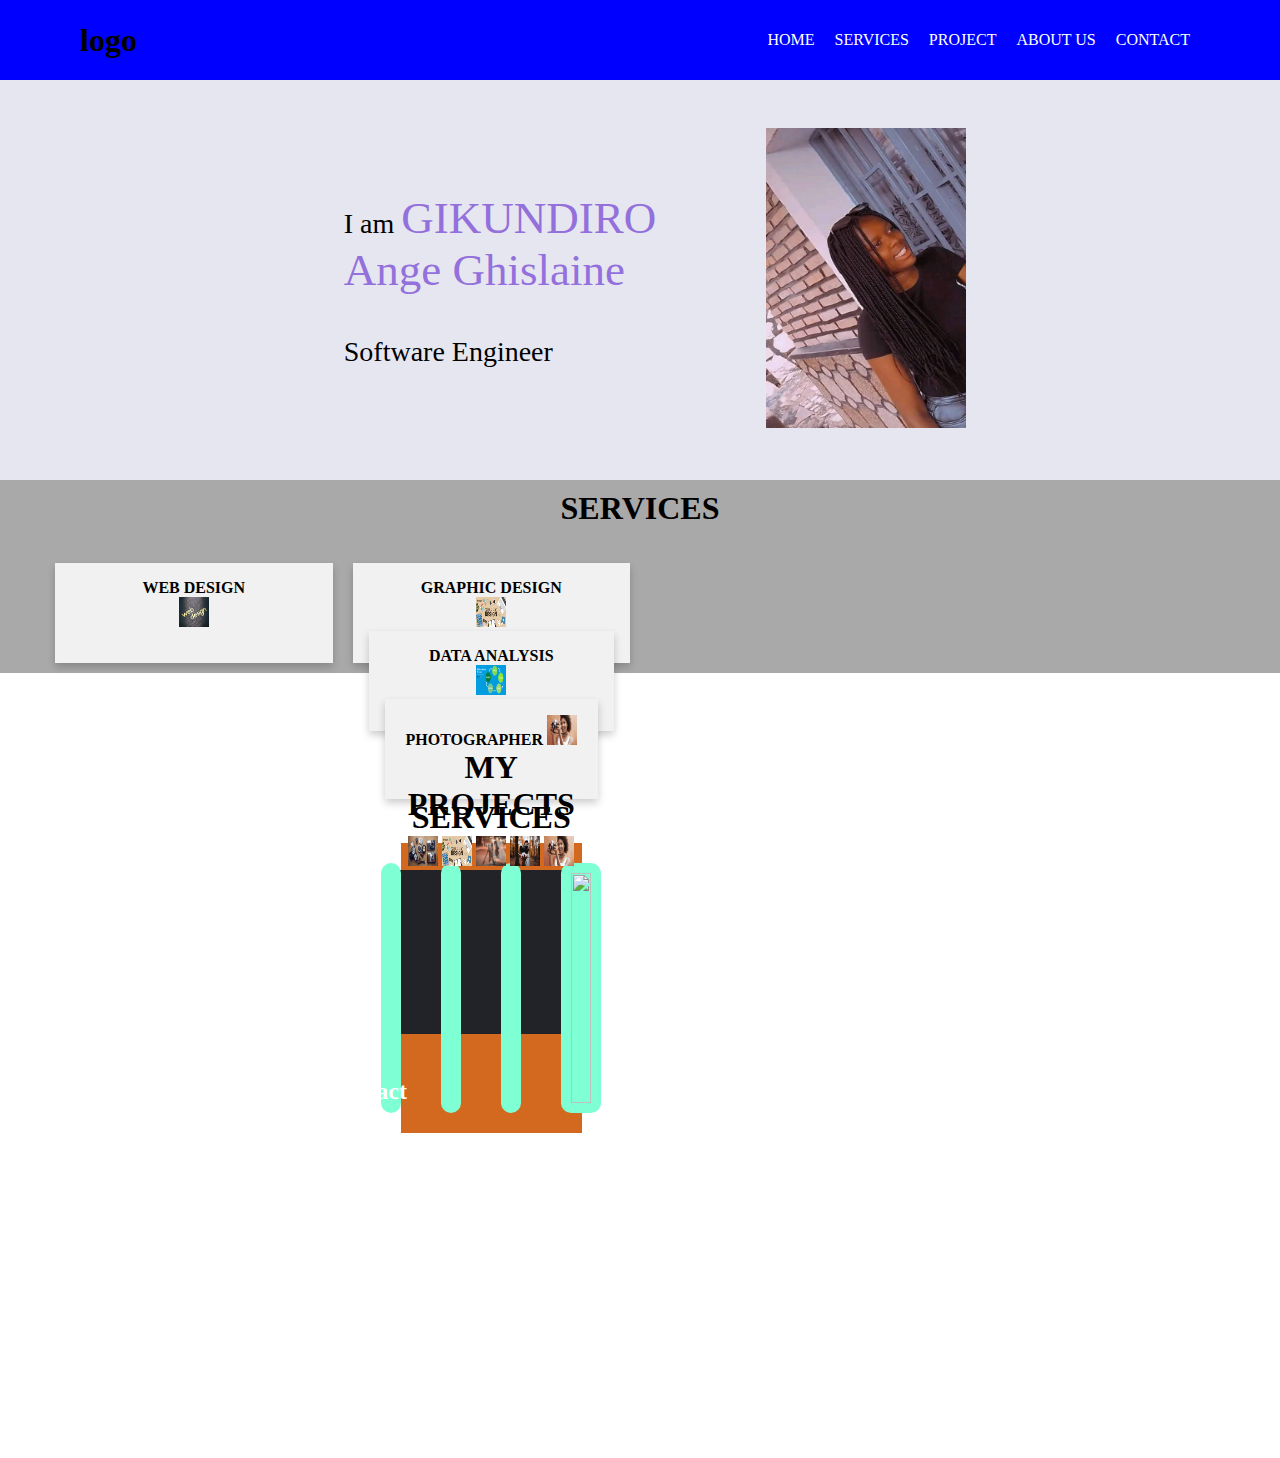
==== index.html @ 31bc6338 "edit our page" ====
<!DOCTYPE html>
<html>

<head>
	<meta charset="utf-8">
	<meta name="viewport" content="width=device-width, initial-scale=1">
	<title>WEBSITE</title>
	<link rel="stylesheet" type="text/css" href="styl.css">
</head>

<body>

	<div class="container">
		<div>
			<h1>logo</h1>
		</div>
		<ul class="list-nav">
			<li><a href="#">HOME</a></li>
			<li><a href="#">SERVICES</a></li>
			<li><a href="#">PROJECT</a></li>
			<li><a href="#">ABOUT US</a></li>
			<li><a href="#">CONTACT</a></li>
		</ul>
	</div>
	<div class="container-par">
		<div>
			<p>I am <span style="font-size: 45px; color:mediumpurple"> GIKUNDIRO <br> Ange Ghislaine</span>
			</p>
			<p>Software Engineer</p>
		</div>
		<div class="image-ntn">
			<img src="hh.jpg" width="200px" height="300px">

		</div>
	</div>
	<div class="cont-bar">
		<h1>SERVICES</h1><br><br>
		<div class="row">
			<div class="column">
				<div class="card">
					<p> WEB DESIGN </p>
					<img src="services/web.jpg" width="100px" height="100px">
				</div>
			</div>
			<div class="column">
				<div class="card">
					<p>GRAPHIC DESIGN</p>
					<img src="services/K.jpg"width="100px" height="100px>
				</div>
			</div>
			<div class="column">
				<div class="card">
					<p>DATA ANALYSIS</p>
					<img src="services/data.png"width="100px" height="100px>
				</div>
			</div>
			<div class="column">
				<div class="card">
					PHOTOGRAPHER
					<img src="services/N.jpg"width="100px" height="100px>
				</div>
			</div>
		</div>
	</div>
	<br><br><br>
	<div class="container-pro">

		<h1>MY PROJECTS</h1>

		<div class="projects-container">
			<div class="projects-card">

				<a href="https://www.google.com">
					<img src="project/a.png" >
				</a>
			</div>
			<div class="projects-card">

				<img src="project/b.png" >
			</div>
			<div class="projects-card">

				<img src="project/c.png" >
			</div>
			<div class="projects-card">
				<a href="https://ghislaine123.github.io/my-portifolio/">

				<img src="Capture.png" >
				</a>
			</div>
		</div>
	</div>
	<div>
		<h1>SERVICES</h1>
		<img src="services/B.jpg">
		<img src="services/K.jpg">
		<img src="services/L.jpg">
		<img src="services/M.jpg">
		<img src="services/N.jpg">
	</div>
	<div class="container-footer">
		<div class="footer">
			<div class="footer-1">
				<h2>About Us</h2>
				<a href="#">Blog</a>
				<a href="#">Demo</a>
				<a href="#">Customers</a>
				<a href="#">Terms of Services</a>
			</div>
			<div class="footer-2">
				<h2>Contact us</h2>
				<a href="#">Job</a>
				<a href="#">Support</a>
				<a href="#">Contact</a>
				<a href="#">Sponsor</a>
			</div>
			<div class="footer-3">
				<h2>Social Media</h2>
				<a href="#">Instagram</a>
				<a href="#">Facebook</a>
				<a href="#">Whatsapp</a>
				<a href="#">Twitter</a>
			</div>
		</div>
	</div>
	</footer>
</body>

</html>
---- styl.css ----
*
{
	margin: 0;
	padding: 0;
	box-sizing: border-box; 
}
body
{
	background: url('') no-repeat;
	background-size: cover;
}
.container
{
    background-color: blue;
    display: flex; 
    flex-direction: row;
    justify-content: space-between;
    align-items: center;
    height: 80px;
    padding: 0px 80px;
}
.container ul.list-nav
{
    display: flex;
    flex-wrap: wrap;
    align-items: center;
    list-style: none;
    height: 90%;
}
.container ul.list-nav li
{
    text-decoration: none;
}

.container ul.list-nav li a
{
    text-decoration: none;
    color: white;
    padding: 10px;
}
.container ul.list-nav li a:hover
{
   background-color:black;
   border-radius: 20px;
}

.container-par
{
	background-color: rgb(230, 230, 240);
	height: 400px;
	display: flex;
	align-items: center;
	justify-content: center;
	padding: 30px;
}
.container-par p
{
       
   font-size:28px;
   margin: 20px;
   padding: 10px;

   /* color: blueviolet; */
}


.container-par img
{
	margin-left: 80px;
	/* margin-top: -70px; */

}
.cont-bar{
	padding:  10px 50px;
	background-color: darkgray;
}
.cont-bar h1
{
	text-align: center;
	
}

.projects-container
{
	display: flex;
	align-items: center;
	justify-content: center;
	margin: 20px 0;
	background-color: chocolate;
}
.projects-container .projects-card
{
	height: 250px;
	width: 260px;
	padding: 10px;
	background-color: aquamarine;
	margin: 20px;
	border-radius: 10px;
}
.projects-container .projects-card img
{
	width: 100%;
	height: 100%;
}

.column {
  float: left;
  width: 25%;
  padding: 0 10px;
}

.row {margin: 0 -5px;}


.row:after {
  content: "";
  display: table;
  clear: both;
}


.card {
  box-shadow: 0 4px 8px 0 rgba(0, 0, 0, 0.2); 
  padding: 16px;
  text-align: center;
  background-color: #f1f1f1;
  height: 100px;
  font-weight: bold;
}

.card img
{
	height: 30px;
	width: 30px;
}

@media screen and (max-width: 600px) {
  .column {
    width: 100%;
    display: block;
    margin-bottom: 20px;
  }
}

.container-pro
{
 text-align: center;
}
.container-footer
{
	background-color: lightblue;
}
.container-footer
{
	background-color: #212329;
	padding-bottom: 4rem;
}
.footer
{
	width: 80%;
	height: 100px;
	background-color: #212329;
	color: #fff;
	display: flex;
	justify-content: center;
	flex-wrap: wrap;
	margin: 0 auto;
}
.footer-1
{
	display: flex;
	flex-direction: column;
	margin-right: 400px;
}
.footer-1 h2
{
	margin-bottom: 2rem;
}
.footer-1 a
{
	color: #fff;
	text-decoration: none;
	margin-bottom: 0.5rem;
}
.footer-1 a:hover
{
	color: red;
	transition: 0.3s ease-out;
}
.footer-2
{
	display: flex;
	flex-direction: column;
	margin-right: 250px;
}
.footer-2 h2
{
	margin-bottom: 2rem;
}
.footer-2 a
{
	color: #fff;
	text-decoration: none;
	margin-bottom: 0.5rem;
}
.footer-2 a:hover
{
	color: red;
	transition: 0.3s ease-out;
}
.footer-3
{
	display: flex;
	flex-direction: column;
	margin-left: 4rem;
}
.footer-3 h2
{
	margin-bottom: 2rem;
}
.footer-3 a
{
	color: #fff;
	text-decoration: none;
	margin-bottom: 0.5rem;
}
.footer-3 a:hover
{
	color: red;
	transition: 0.3s ease-out;
}
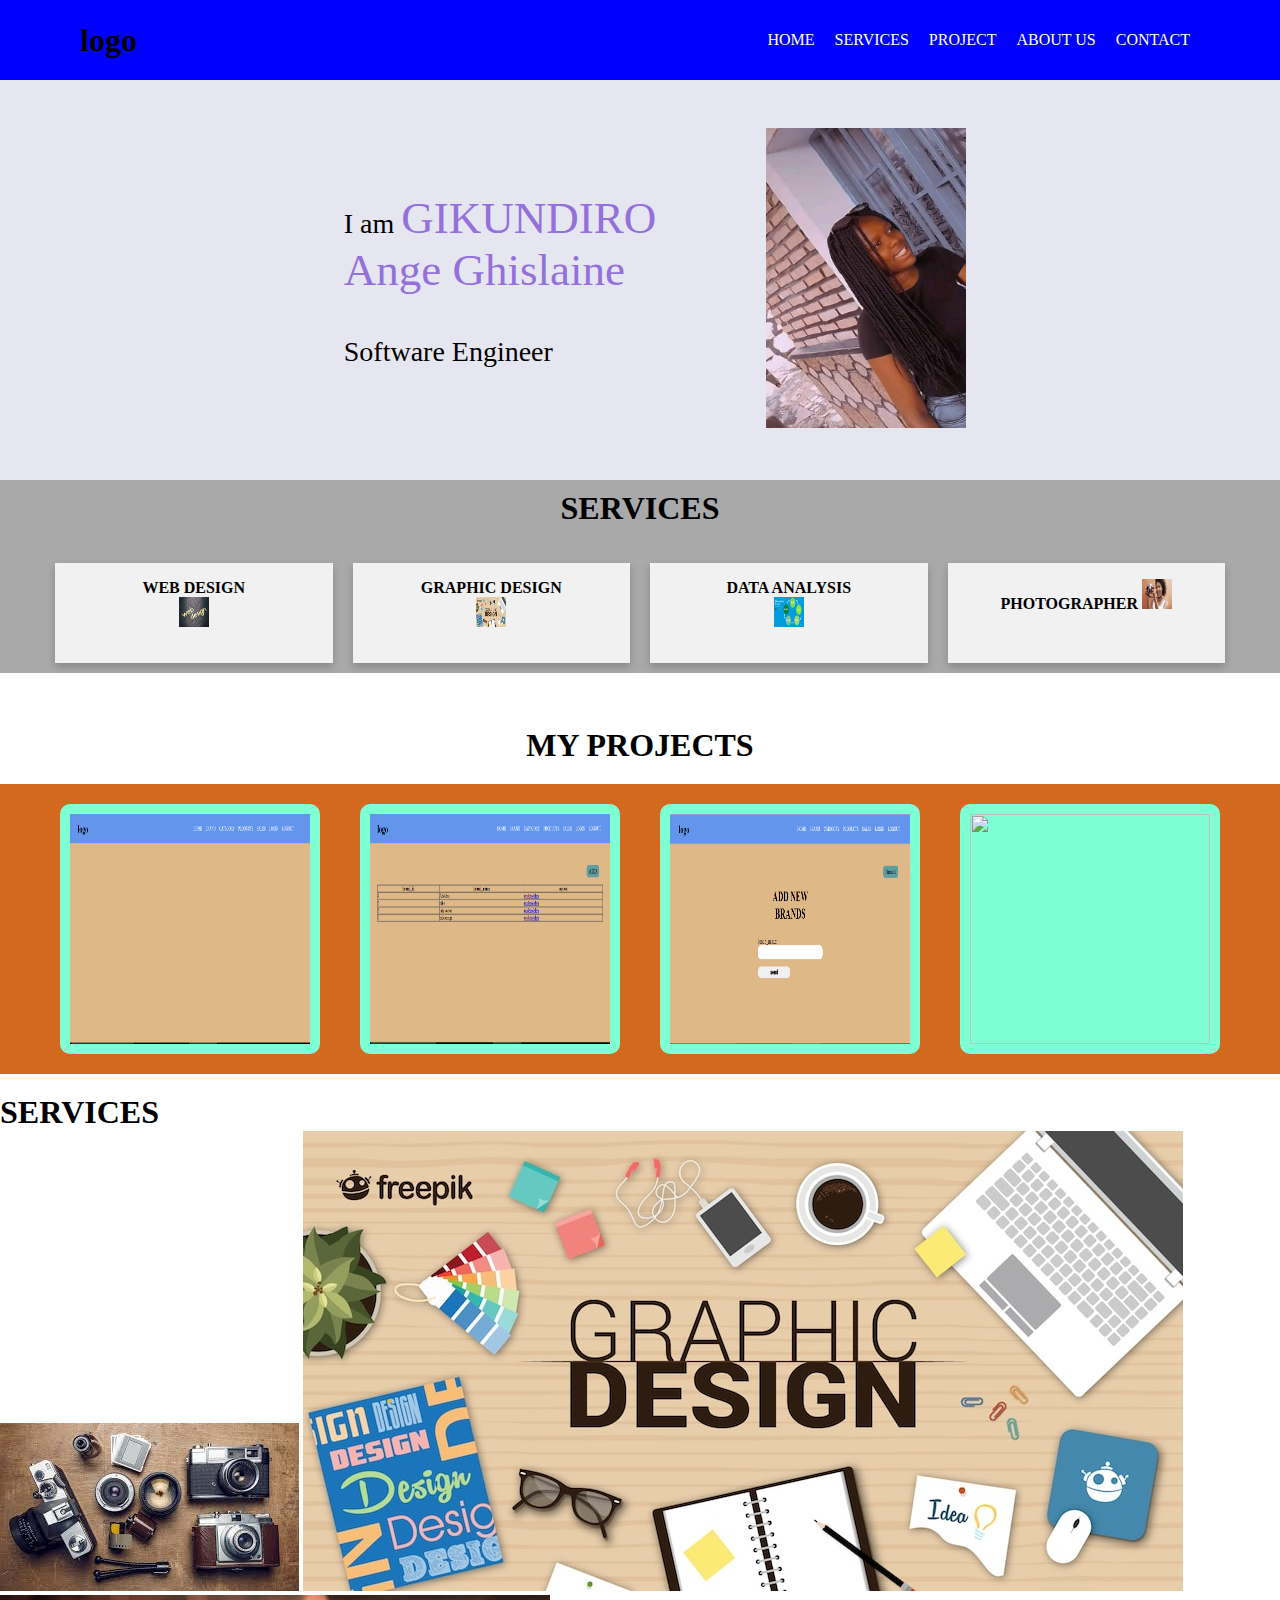
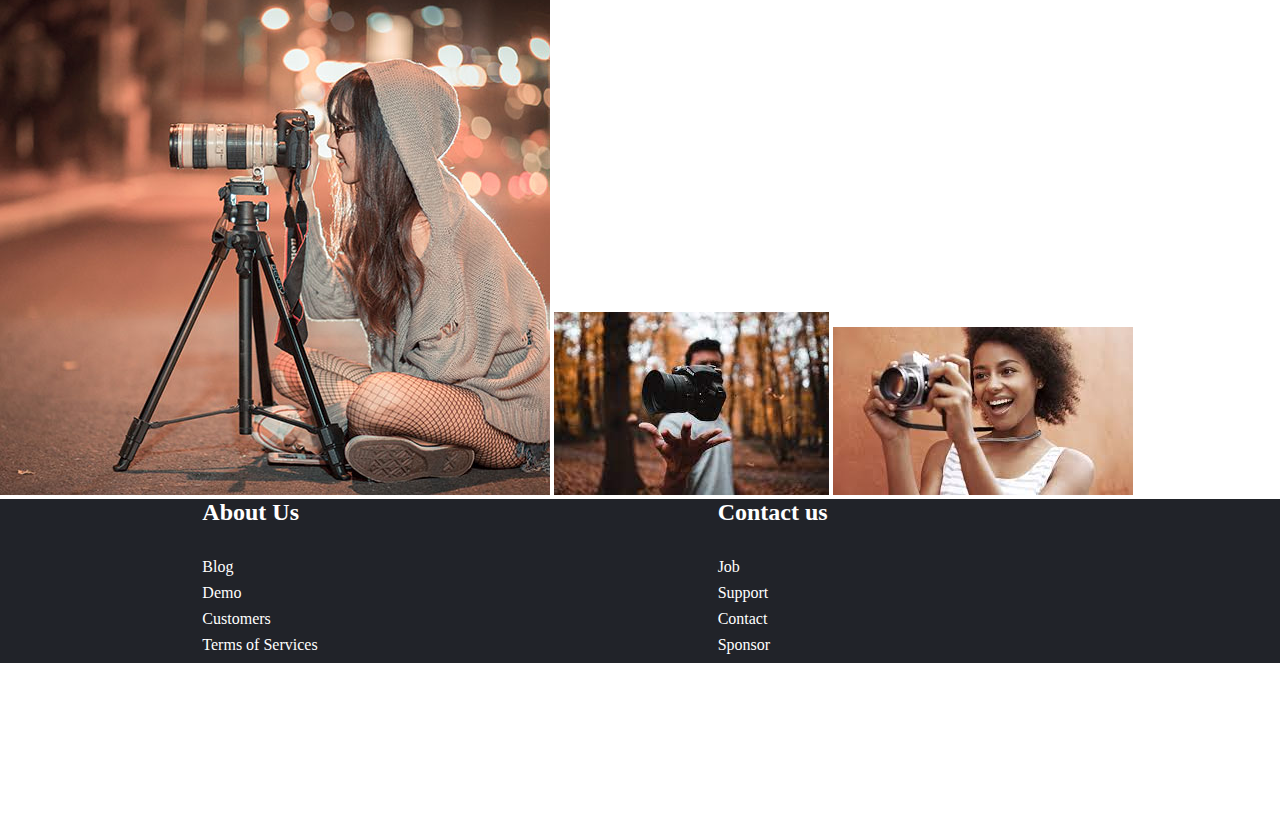
==== commit 9b949daf: "edit our page" ====
--- a/index.html
+++ b/index.html
@@ -39,25 +39,25 @@
 			<div class="column">
 				<div class="card">
 					<p> WEB DESIGN </p>
-					<img src="services/web.jpg" width="100px" height="100px">
+					<img src="services/web.jpg" width="300px" height="300px">
 				</div>
 			</div>
 			<div class="column">
 				<div class="card">
 					<p>GRAPHIC DESIGN</p>
-					<img src="services/K.jpg"width="100px" height="100px>
+					<img src="services/K.jpg"width="300px" height="300px">
 				</div>
 			</div>
 			<div class="column">
 				<div class="card">
 					<p>DATA ANALYSIS</p>
-					<img src="services/data.png"width="100px" height="100px>
+					<img src="services/data.png"width="300px" height="300px">
 				</div>
 			</div>
 			<div class="column">
 				<div class="card">
 					PHOTOGRAPHER
-					<img src="services/N.jpg"width="100px" height="100px>
+					<img src="services/N.jpg"width="300px" height="300px">
 				</div>
 			</div>
 		</div>
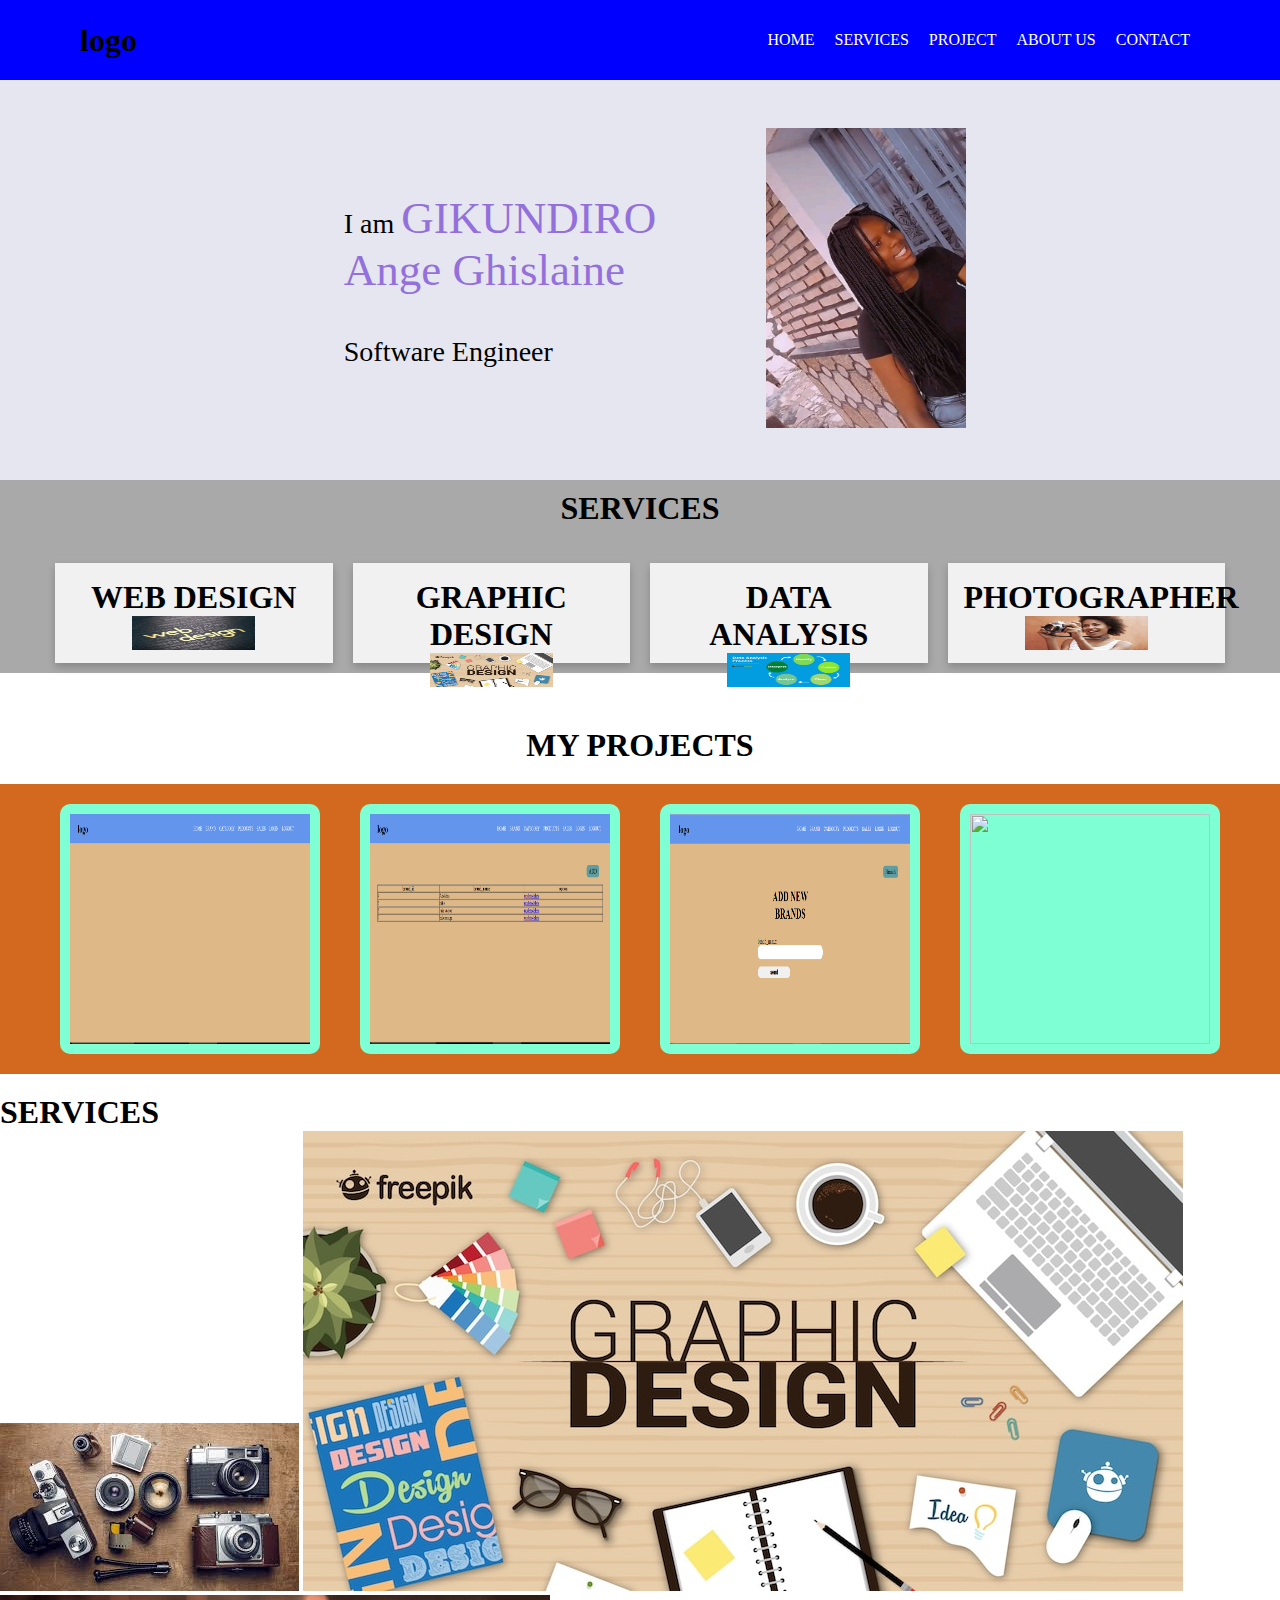
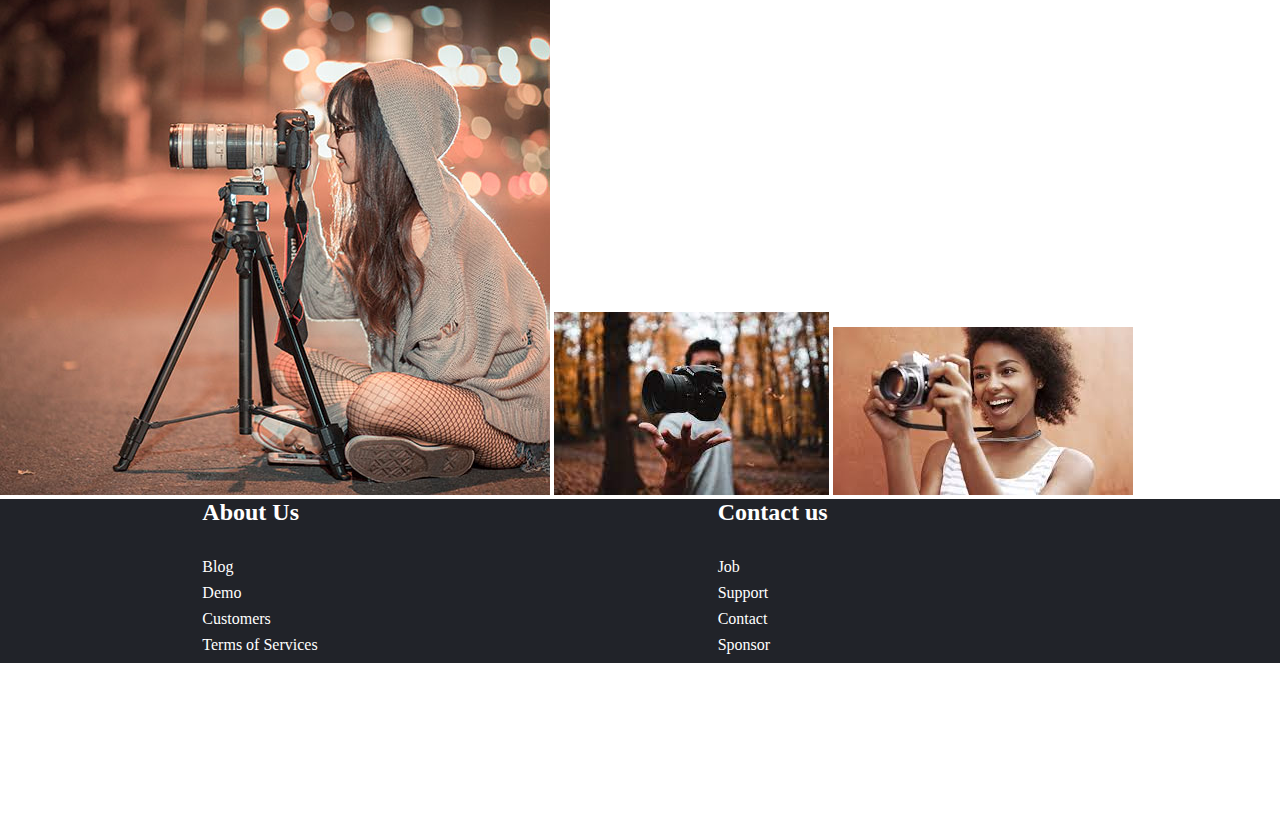
==== commit 9747eecb: "edit our page" ====
--- a/index.html
+++ b/index.html
@@ -38,26 +38,30 @@
 		<div class="row">
 			<div class="column">
 				<div class="card">
-					<p> WEB DESIGN </p>
-					<img src="services/web.jpg" width="300px" height="300px">
+					<h1> WEB DESIGN </h1>
+
+					<img src="services/web.jpg" >
 				</div>
 			</div>
 			<div class="column">
 				<div class="card">
-					<p>GRAPHIC DESIGN</p>
-					<img src="services/K.jpg"width="300px" height="300px">
+
+					<h1>GRAPHIC DESIGN</h1>
+					<img src="services/K.jpg">
 				</div>
 			</div>
 			<div class="column">
 				<div class="card">
-					<p>DATA ANALYSIS</p>
-					<img src="services/data.png"width="300px" height="300px">
+					<h1>DATA ANALYSIS</h1>
+
+					<img src="services/data.png">
 				</div>
 			</div>
 			<div class="column">
 				<div class="card">
-					PHOTOGRAPHER
-					<img src="services/N.jpg"width="300px" height="300px">
+					<h1>PHOTOGRAPHER</h1>
+
+					<img src="services/N.jpg">
 				</div>
 			</div>
 		</div>
--- a/styl.css
+++ b/styl.css
@@ -130,8 +130,8 @@
 
 .card img
 {
-	height: 30px;
-	width: 30px;
+	height: 50%;
+	width: 50%;
 }
 
 @media screen and (max-width: 600px) {
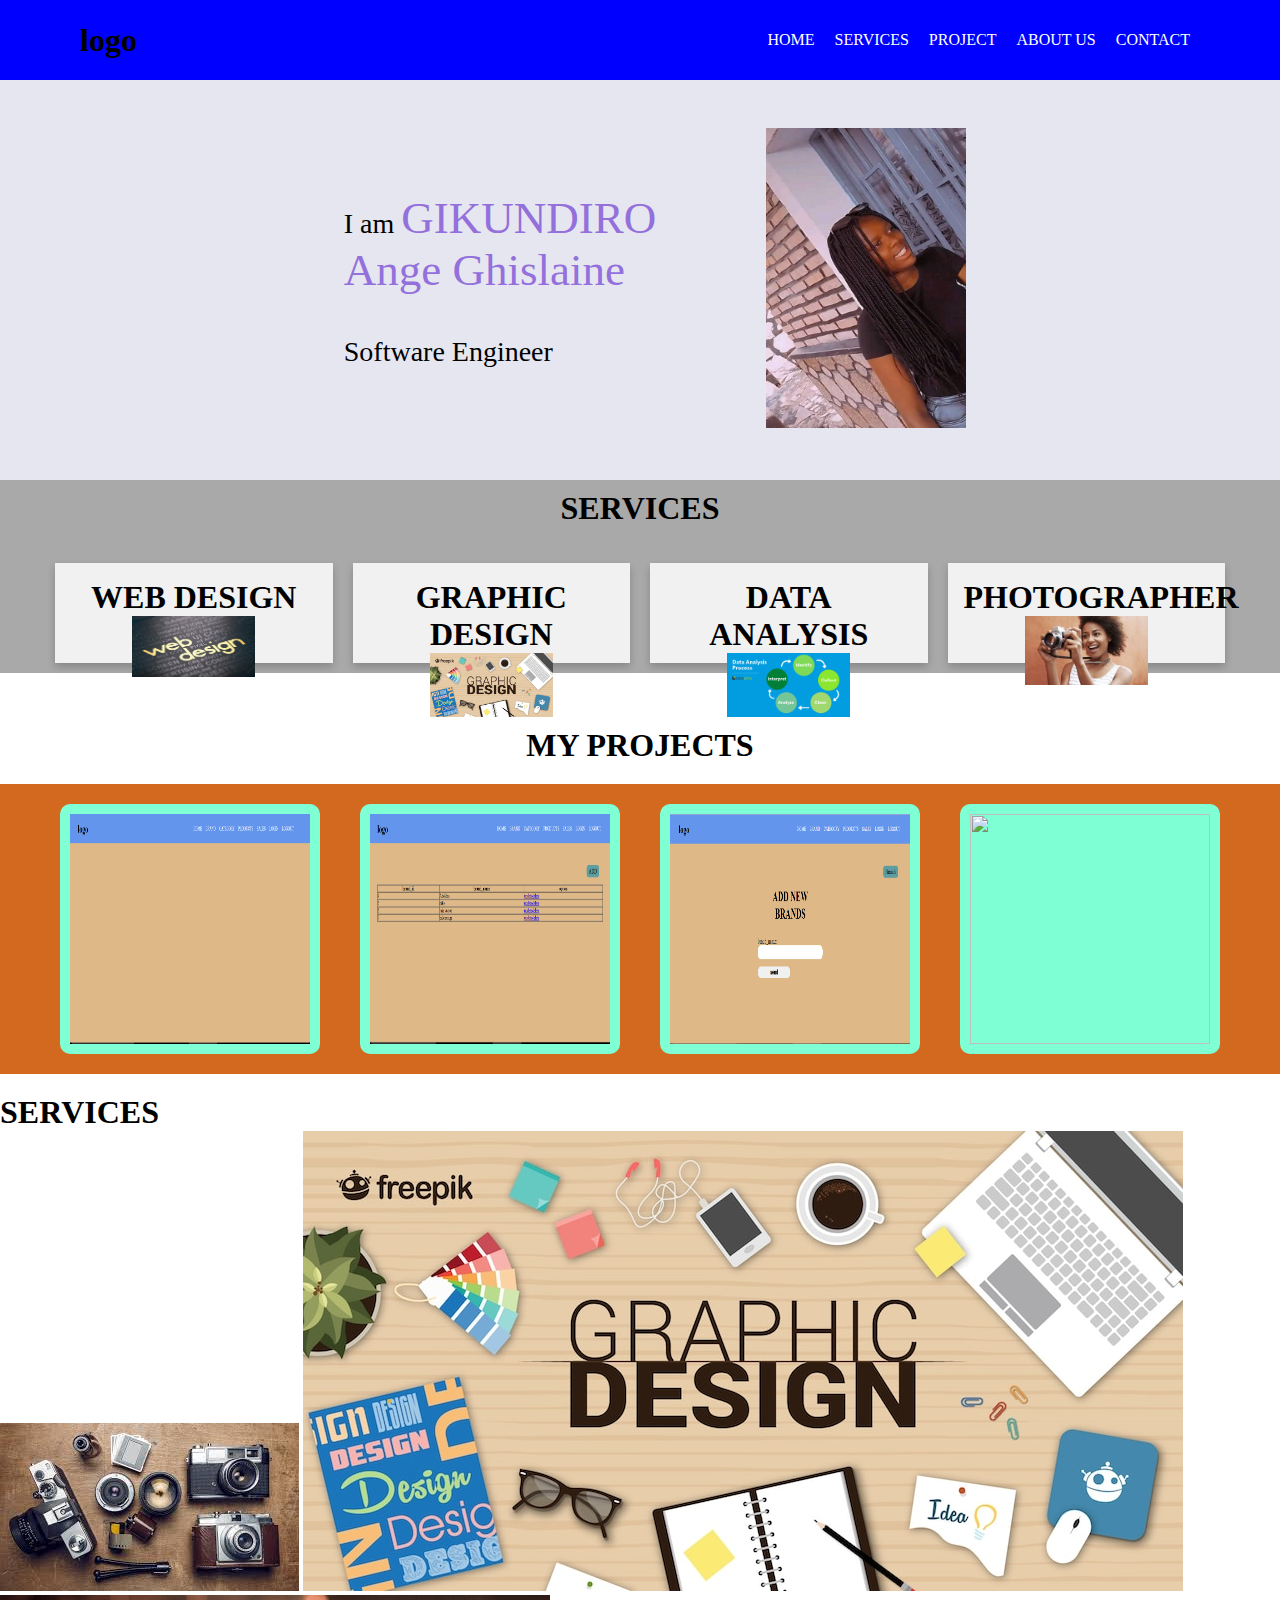
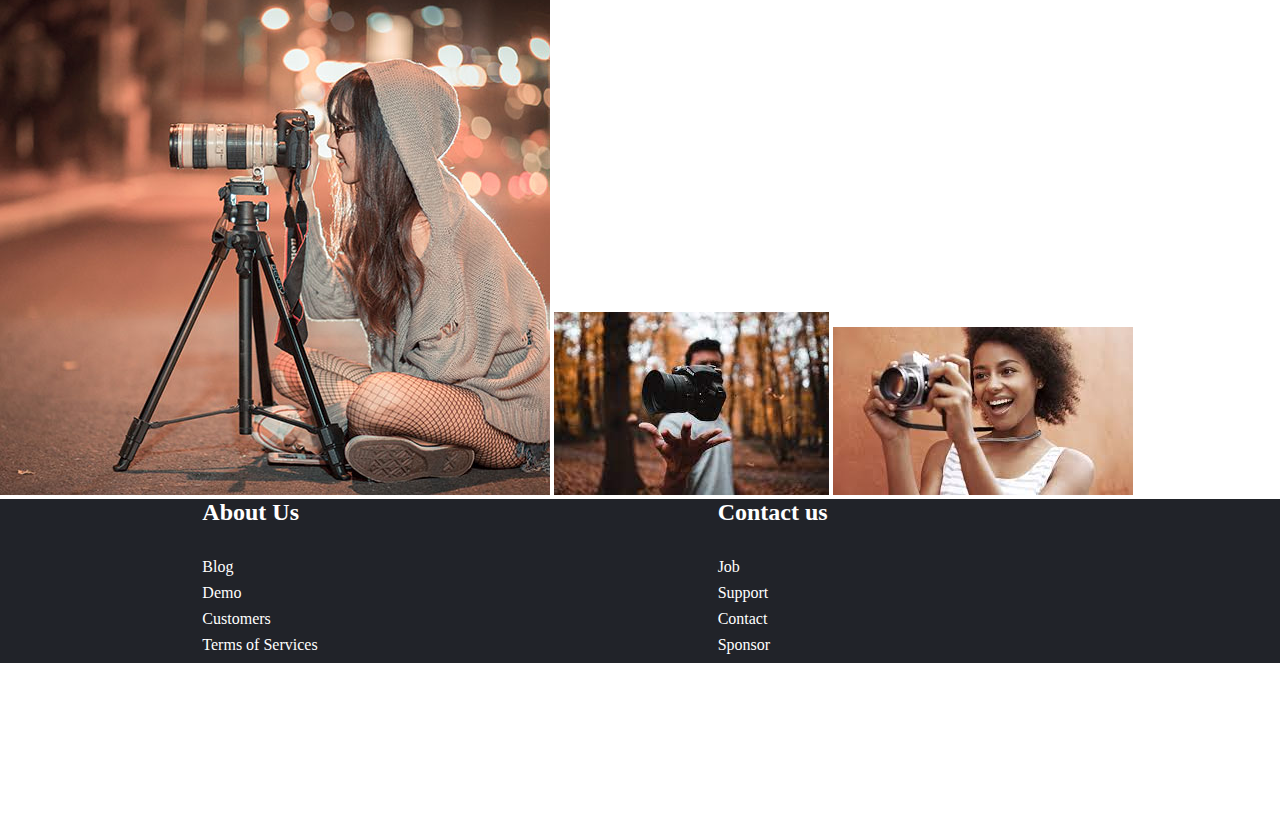
==== commit 12fe601b: "edit our page" ====
--- a/index.html
+++ b/index.html
@@ -39,29 +39,33 @@
 			<div class="column">
 				<div class="card">
 					<h1> WEB DESIGN </h1>
-
+                <div class="pict-1">
 					<img src="services/web.jpg" >
+					</div>
 				</div>
 			</div>
 			<div class="column">
 				<div class="card">
-
 					<h1>GRAPHIC DESIGN</h1>
+					<div class="pict-2">
 					<img src="services/K.jpg">
+					</div>
 				</div>
 			</div>
 			<div class="column">
 				<div class="card">
 					<h1>DATA ANALYSIS</h1>
-
+                     <div class="pict-3">
 					<img src="services/data.png">
+					</div>
 				</div>
 			</div>
 			<div class="column">
 				<div class="card">
 					<h1>PHOTOGRAPHER</h1>
-
+                    <div class="pict-4">
 					<img src="services/N.jpg">
+					</div>
 				</div>
 			</div>
 		</div>
@@ -87,7 +91,7 @@
 				<img src="project/c.png" >
 			</div>
 			<div class="projects-card">
-				<a href="https://ghislaine123.github.io/my-portifolio/">
+				<a href="https://ghislaine123.github.io/Login/">
 
 				<img src="Capture.png" >
 				</a>
--- a/styl.css
+++ b/styl.css
@@ -128,7 +128,22 @@
   font-weight: bold;
 }
 
-.card img
+.card .pict-1 img
+{
+	height: 50%;
+	width: 50%;
+}
+.card .pict-2 img
+{
+	height: 50%;
+	width: 50%;
+}
+.card .pict-3 img
+{
+	height: 50%;
+	width: 50%;
+}
+.card .pict-4 img
 {
 	height: 50%;
 	width: 50%;
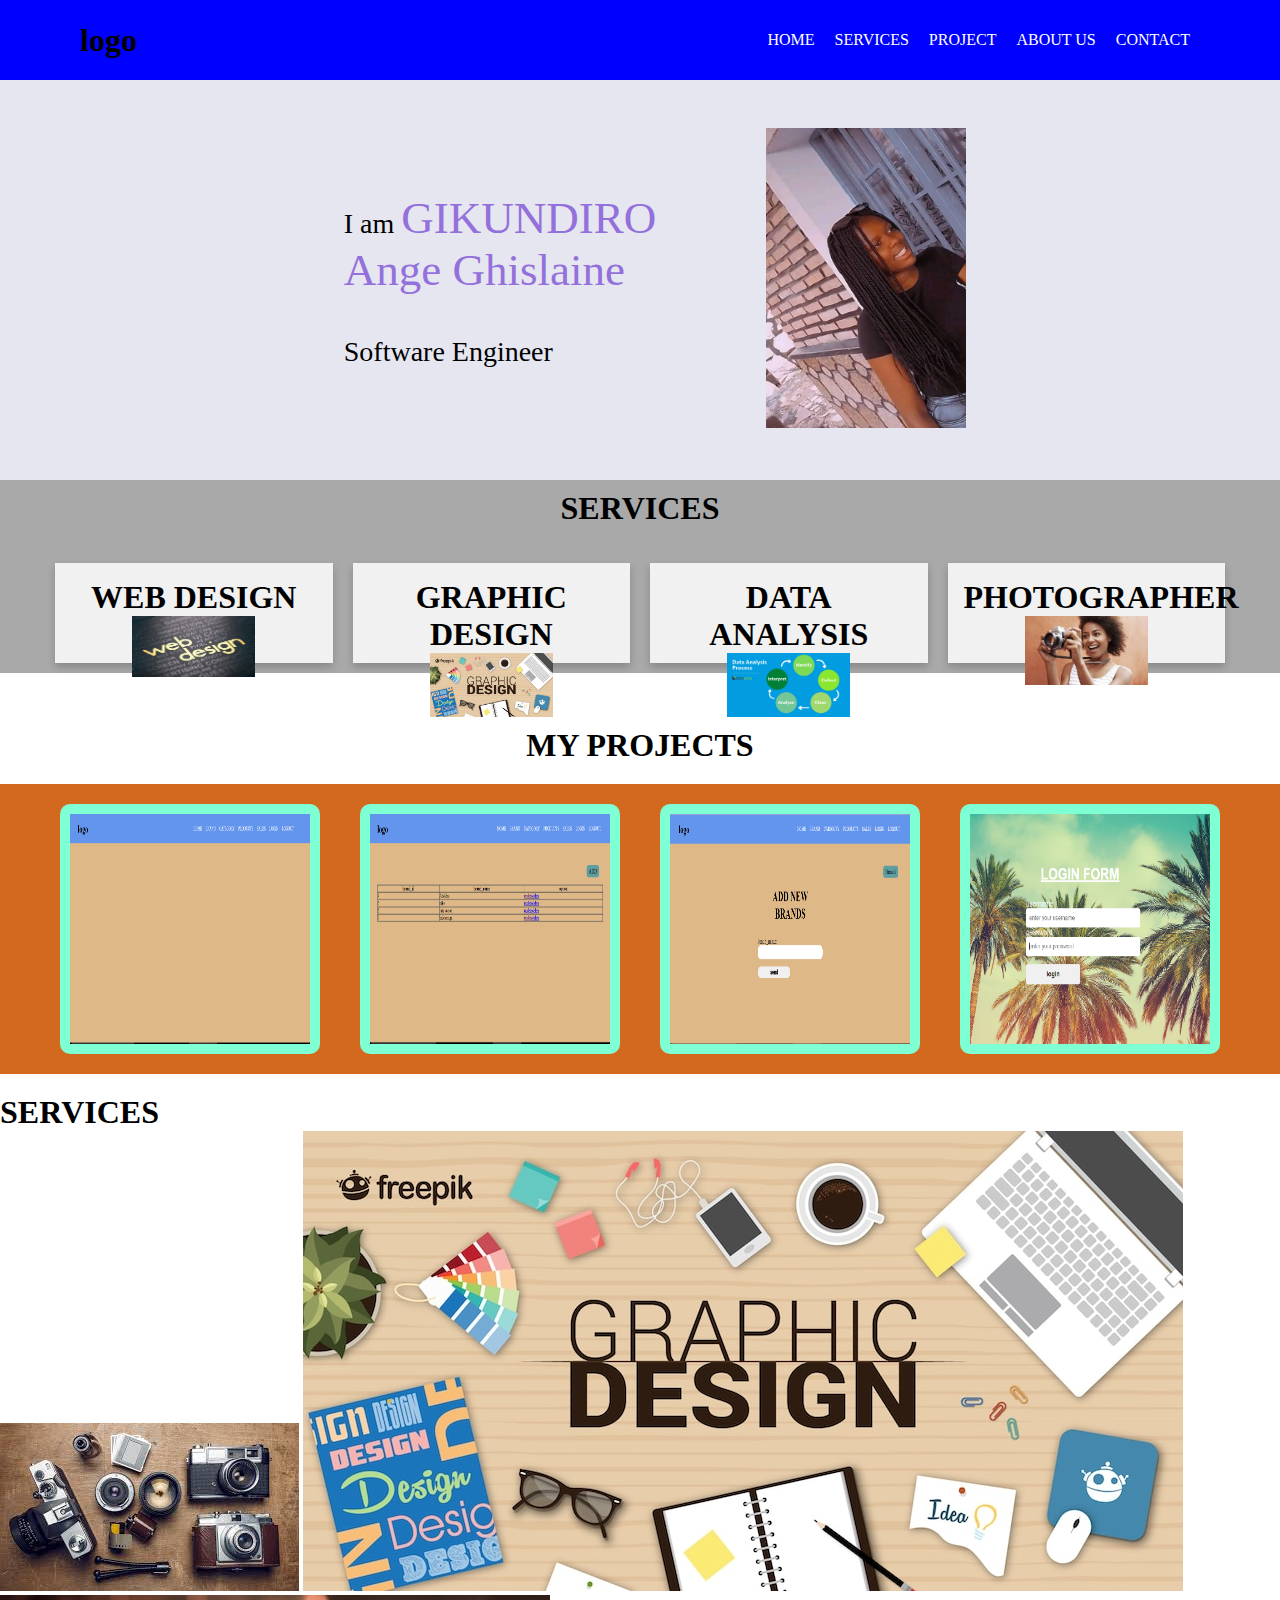
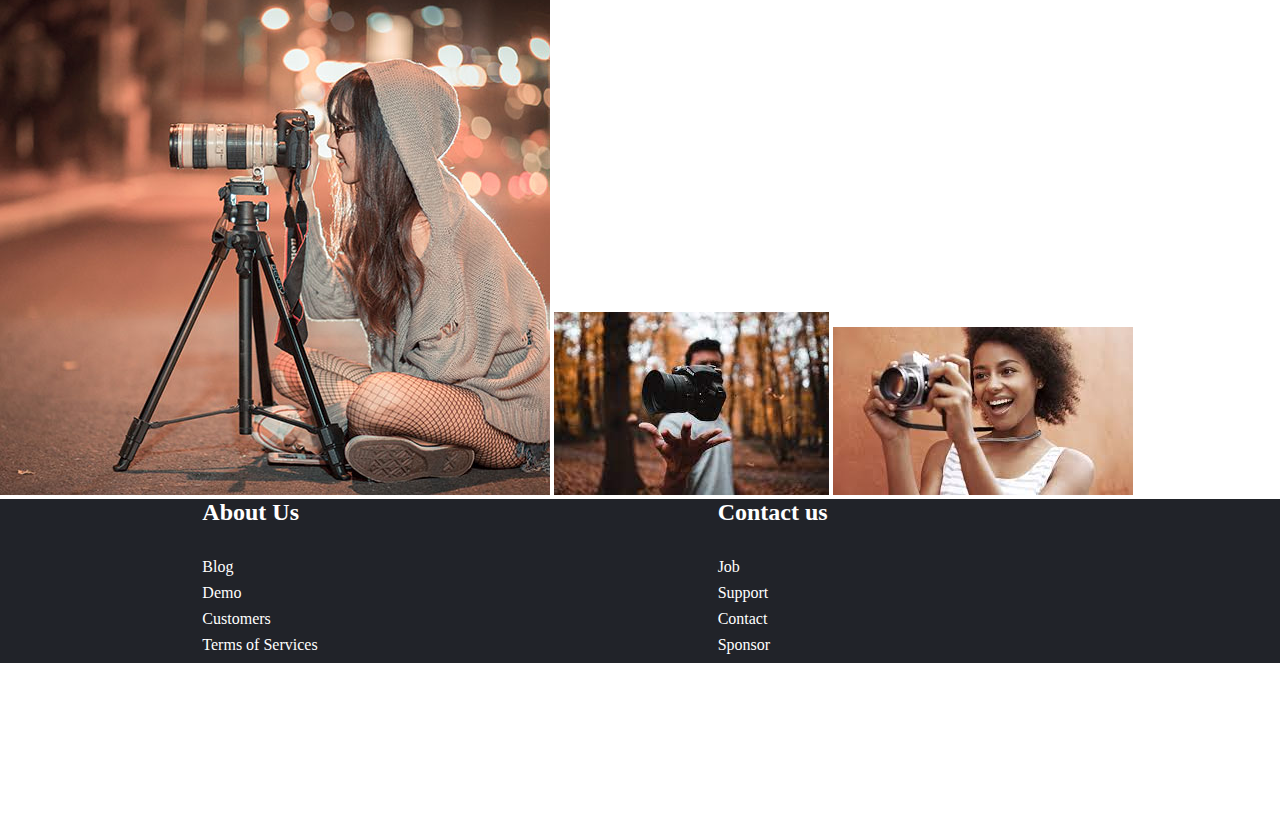
==== commit fe4a76ea: "edit our page" ====
--- a/index.html
+++ b/index.html
@@ -93,7 +93,7 @@
 			<div class="projects-card">
 				<a href="https://ghislaine123.github.io/Login/">
 
-				<img src="Capture.png" >
+				<img src="assets\images\Capture.png" >
 				</a>
 			</div>
 		</div>
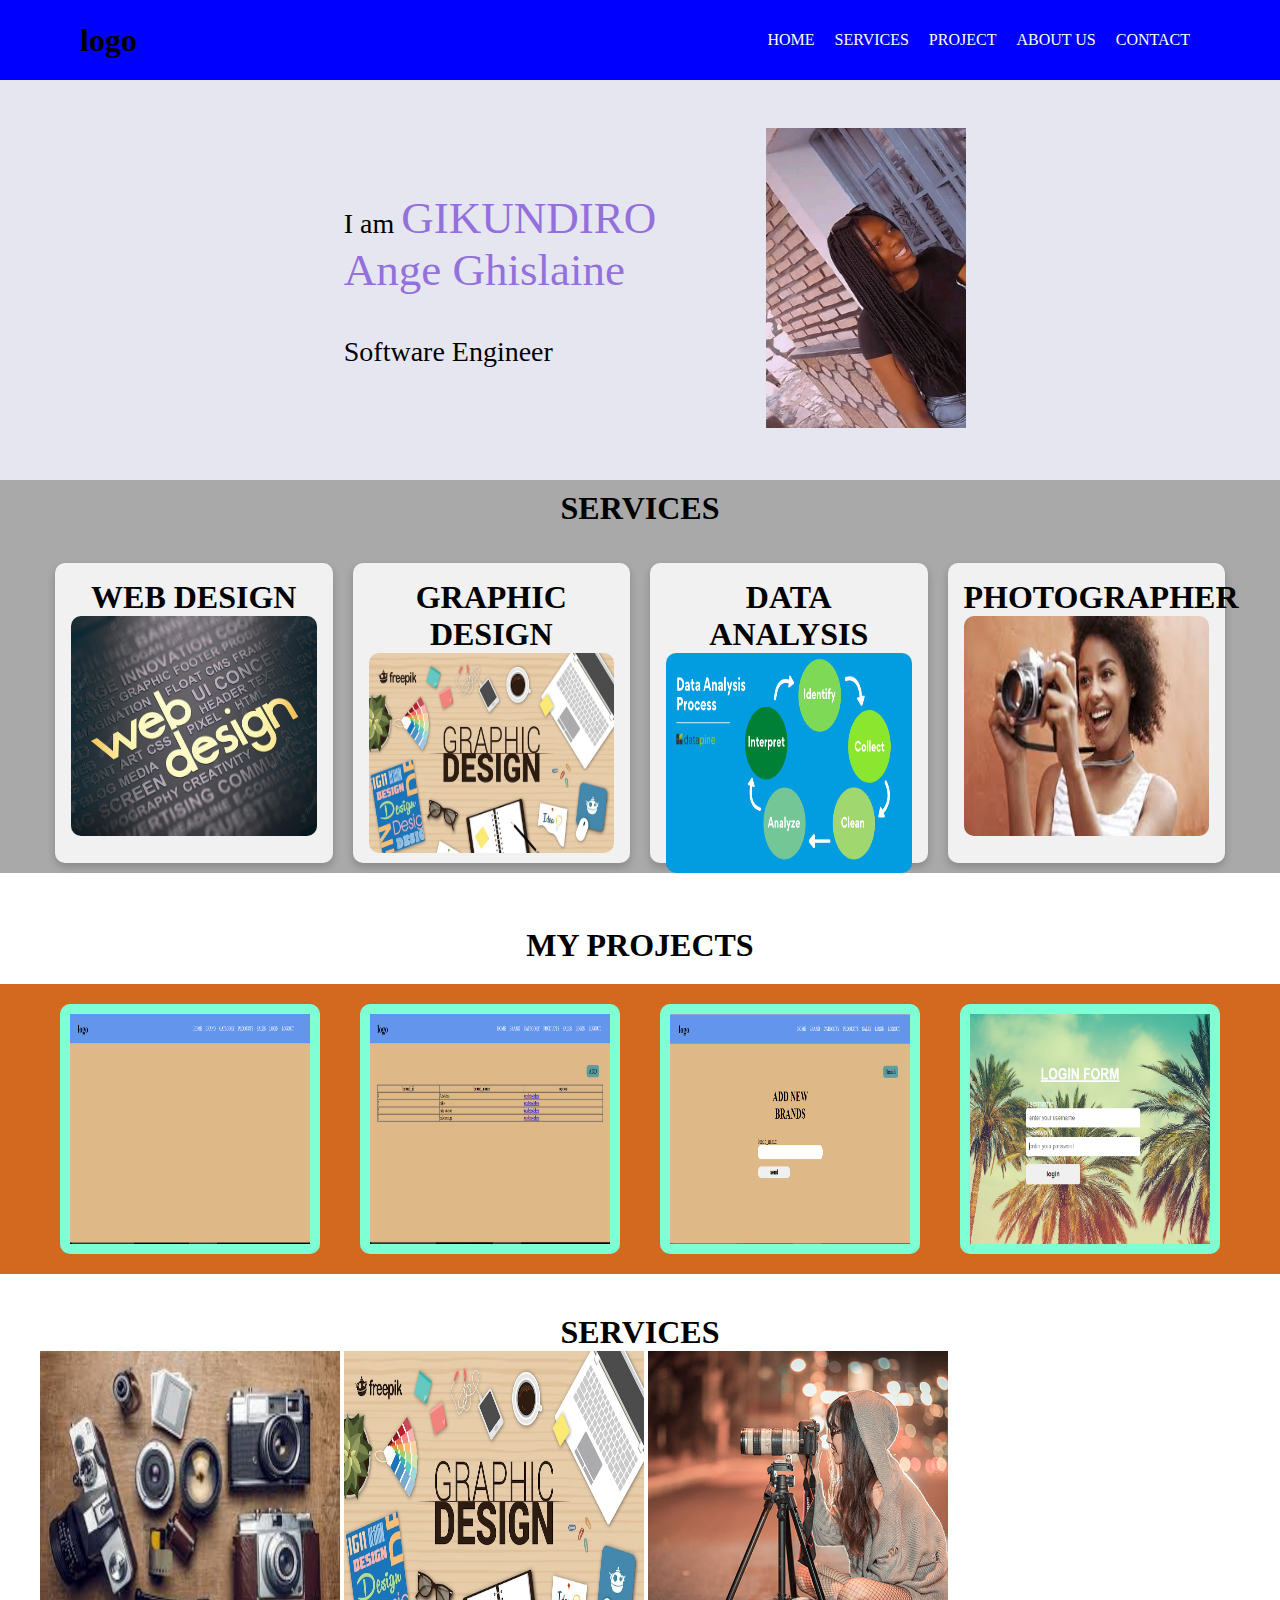
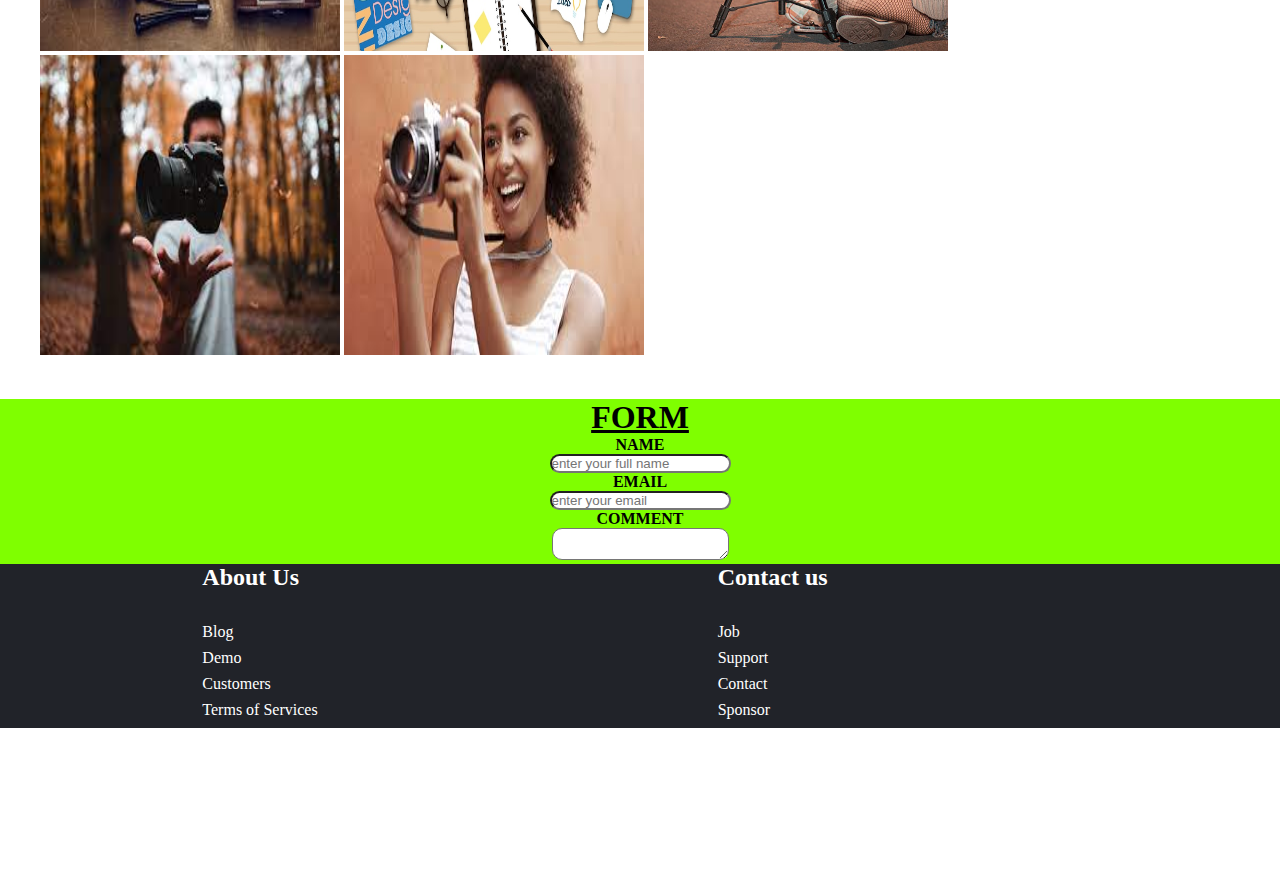
==== commit e7b023ab: "edit our page" ====
--- a/index.html
+++ b/index.html
@@ -98,14 +98,32 @@
 			</div>
 		</div>
 	</div>
-	<div>
-		<h1>SERVICES</h1>
+		<div class="container-services">
+		
+		<div class="image-contain">
+			<h1>SERVICES</h1>
 		<img src="services/B.jpg">
 		<img src="services/K.jpg">
 		<img src="services/L.jpg">
 		<img src="services/M.jpg">
 		<img src="services/N.jpg">
+		</div>
 	</div>
+    
+	<div class="form-container">
+
+      <h1><u>FORM</u></h1>
+	  <form method="POST">
+		<p>NAME</p>
+		<input type="text" name="name" placeholder="enter your full name">
+		<p>EMAIL</p>
+		<input type="email" name="email" placeholder="enter your email">
+		<p>COMMENT</p>
+		<textarea></textarea>
+	  </form>
+
+	</div>
+
 	<div class="container-footer">
 		<div class="footer">
 			<div class="footer-1">
--- a/styl.css
+++ b/styl.css
@@ -124,29 +124,34 @@
   padding: 16px;
   text-align: center;
   background-color: #f1f1f1;
-  height: 100px;
+  height: 300px;
   font-weight: bold;
+  border-radius: 10px;
 }
 
 .card .pict-1 img
 {
-	height: 50%;
-	width: 50%;
+	height: 220px;
+	width: 100%;
+    border-radius: 10px;
 }
 .card .pict-2 img
 {
-	height: 50%;
-	width: 50%;
+	height: 200px;
+	width: 100%;
+    border-radius: 10px;
 }
 .card .pict-3 img
 {
-	height: 50%;
-	width: 50%;
+	height: 220px;
+	width: 100%;
+    border-radius: 10px;
 }
 .card .pict-4 img
 {
-	height: 50%;
-	width: 50%;
+	height: 220px;
+	width: 100%;
+    border-radius: 10px;
 }
 
 @media screen and (max-width: 600px) {
@@ -161,6 +166,45 @@
 {
  text-align: center;
 }
+
+.container-services
+{
+	display: flex;
+	align-items: center;
+	margin: 20px;
+	padding: 20px;
+	justify-content: space-between;
+}
+
+.container-services .image-contain h1
+{
+	text-align: center;
+	font-weight: bold;
+}
+
+.container-services .image-contain img
+
+{
+	height: 300px;
+	width: 300px;
+	text-align: center;
+}
+.form-container
+{
+	text-align: center;
+	background-color: chartreuse;
+	font-weight: bold;
+}
+
+.form-container input
+{
+	border-radius: 10px;
+}
+.form-container textarea
+{
+	border-radius: 10px;
+}
+
 .container-footer
 {
 	background-color: lightblue;
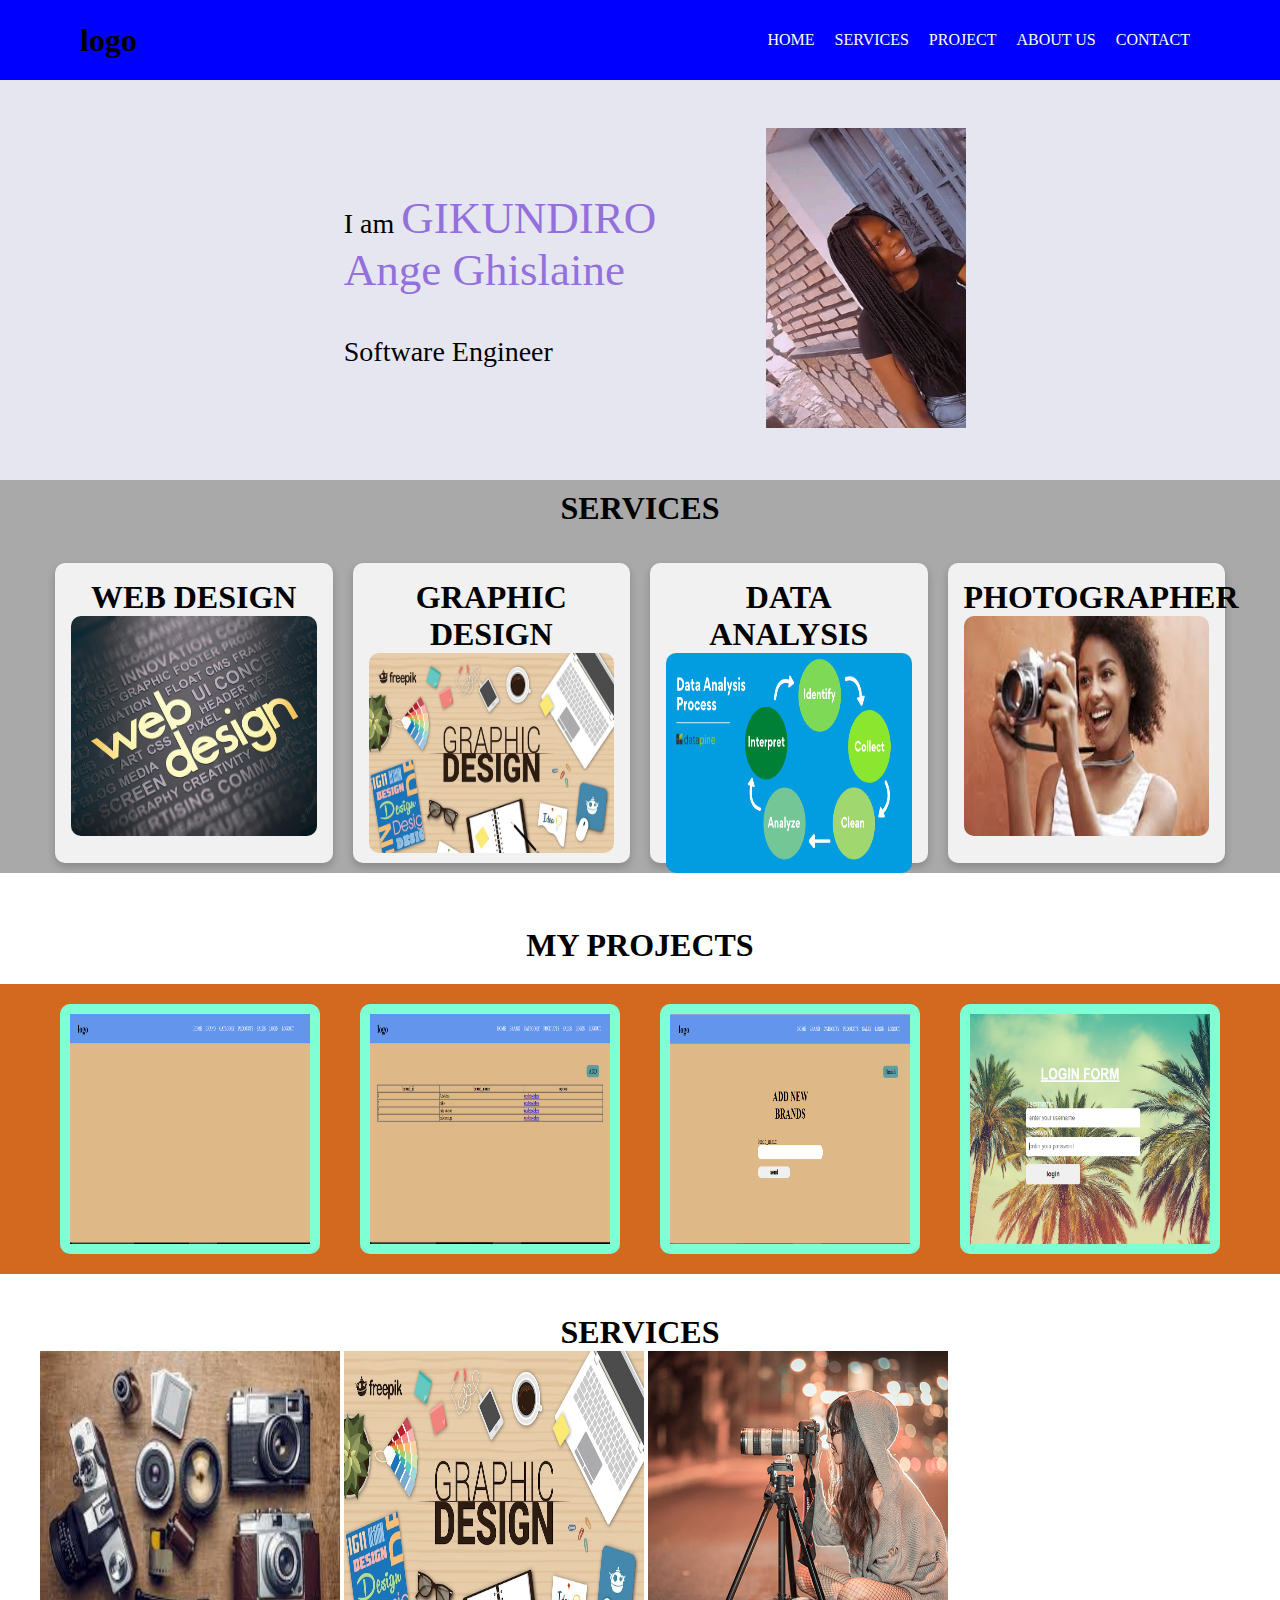
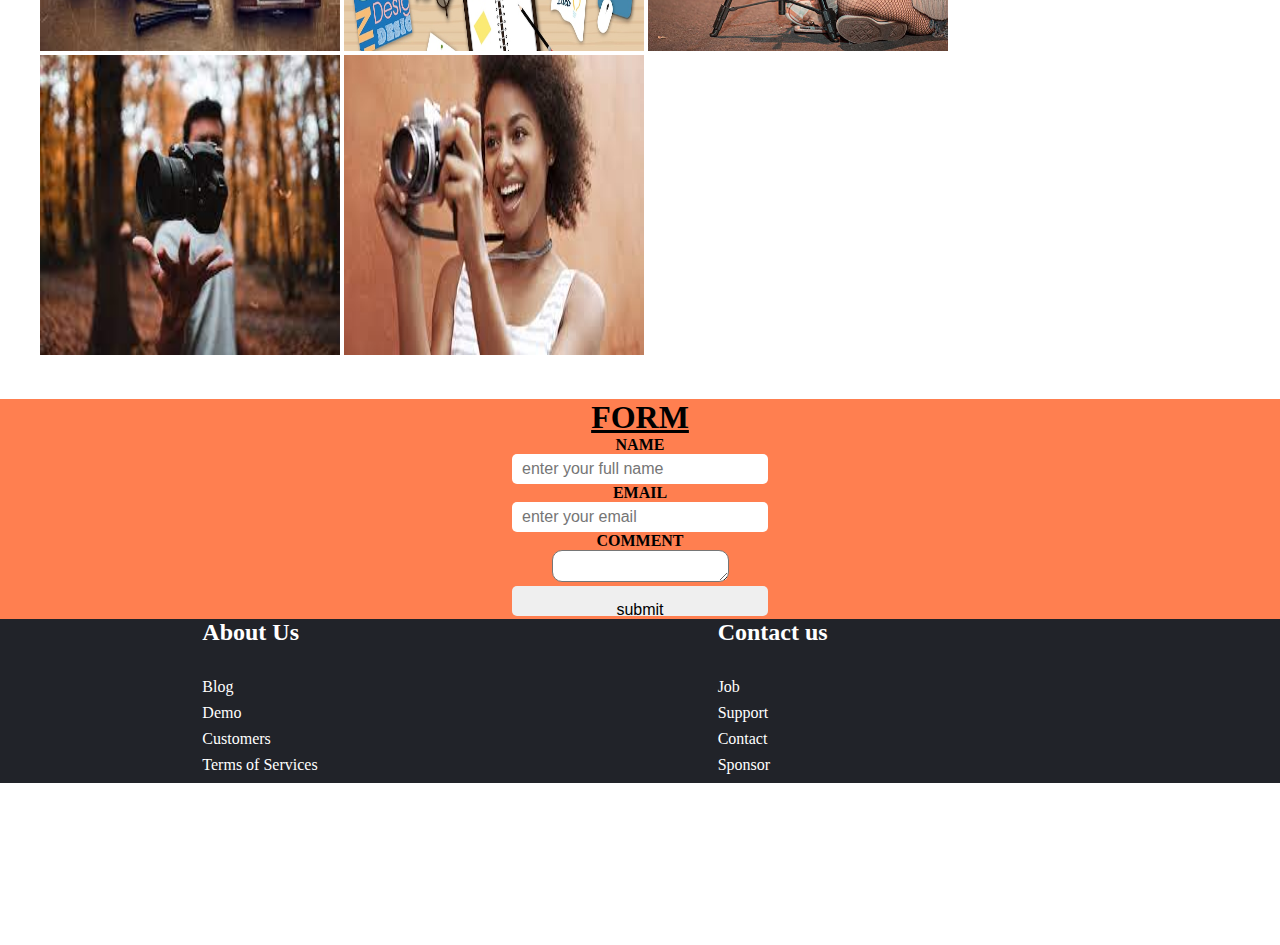
==== commit 31bbd4de: "editing on form" ====
--- a/index.html
+++ b/index.html
@@ -119,7 +119,8 @@
 		<p>EMAIL</p>
 		<input type="email" name="email" placeholder="enter your email">
 		<p>COMMENT</p>
-		<textarea></textarea>
+		<textarea></textarea><br>
+		<input type="submit" name="send" value="submit">
 	  </form>
 
 	</div>
--- a/styl.css
+++ b/styl.css
@@ -3,10 +3,11 @@
 	margin: 0;
 	padding: 0;
 	box-sizing: border-box; 
+	
 }
 body
 {
-	background: url('') no-repeat;
+	background: url('assets/images/') no-repeat;
 	background-size: cover;
 }
 .container
@@ -192,13 +193,19 @@
 .form-container
 {
 	text-align: center;
-	background-color: chartreuse;
+	background-color: coral;
 	font-weight: bold;
 }
 
 .form-container input
 {
-	border-radius: 10px;
+	font-size: 16px;
+	width: 20%;
+	height: 30px;
+	padding: 15px 10px;
+	border: 0;
+	outline: none;
+	border-radius: 5px;
 }
 .form-container textarea
 {
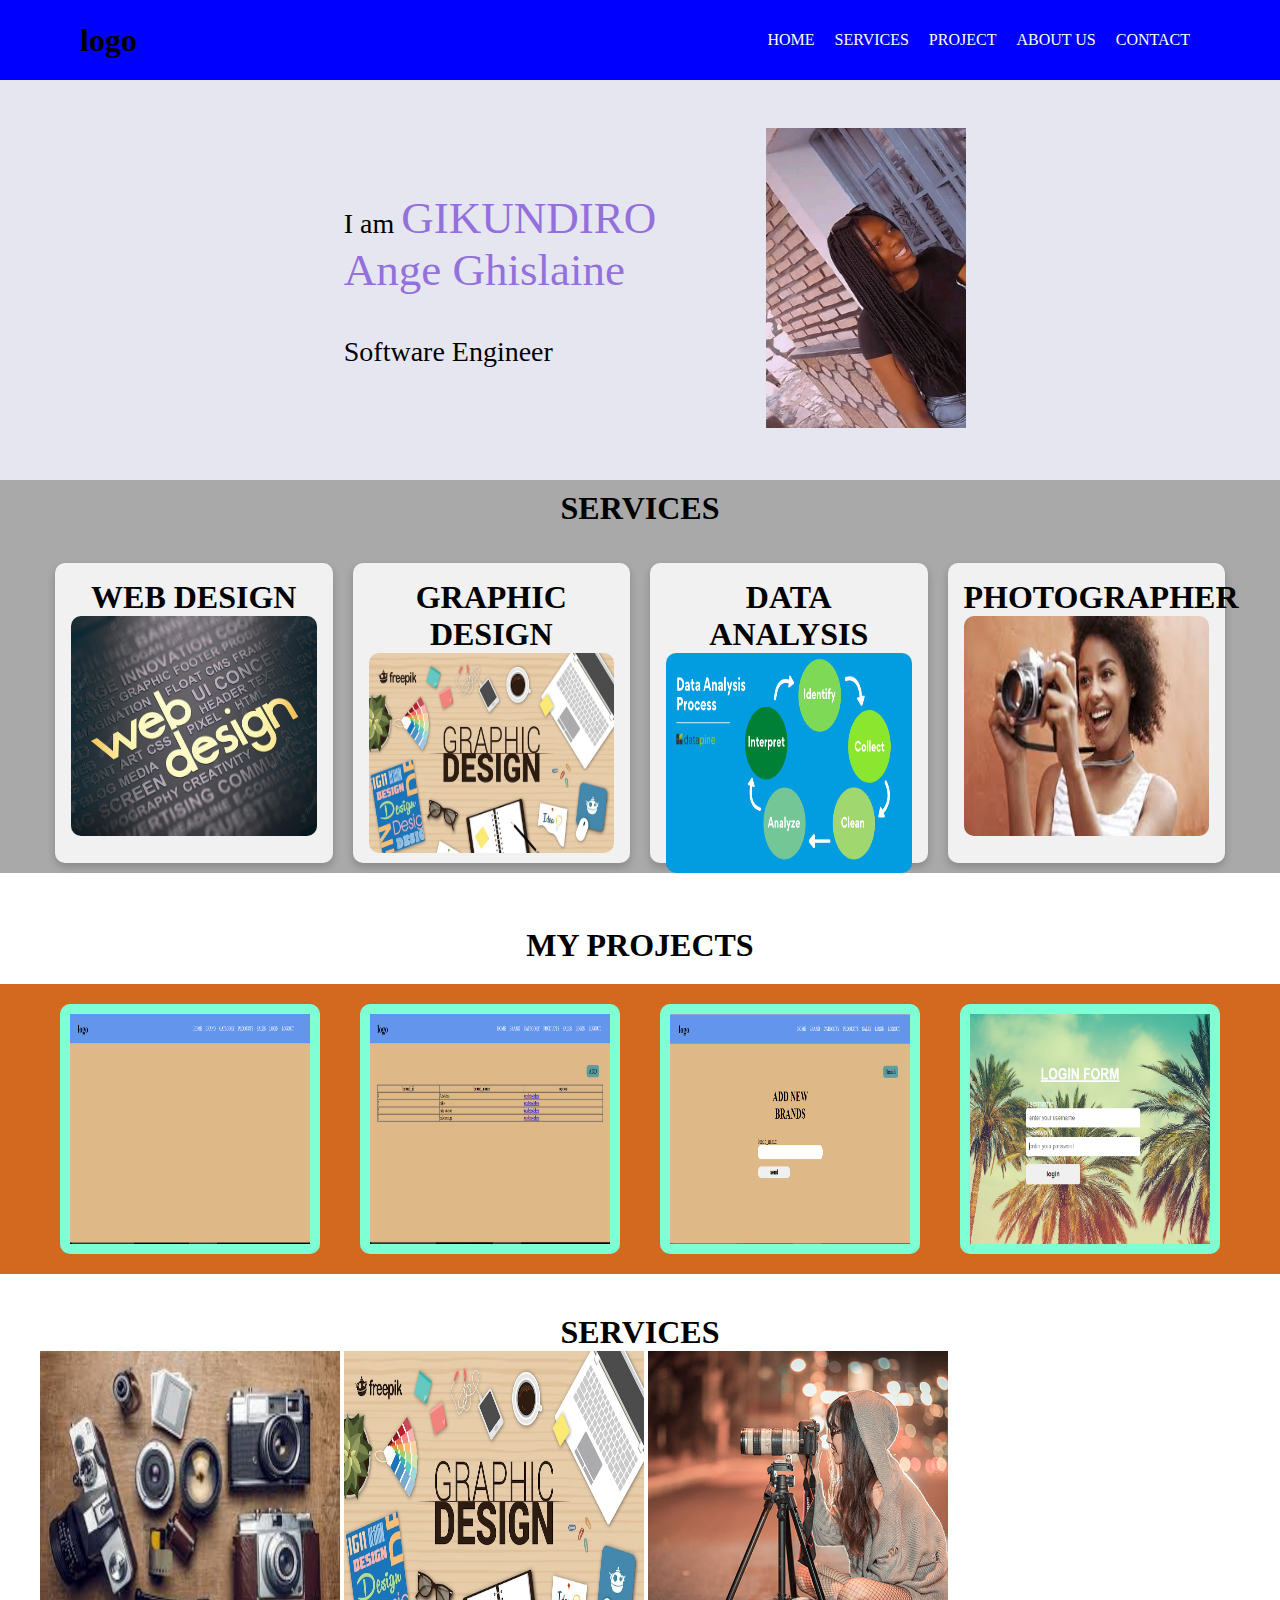
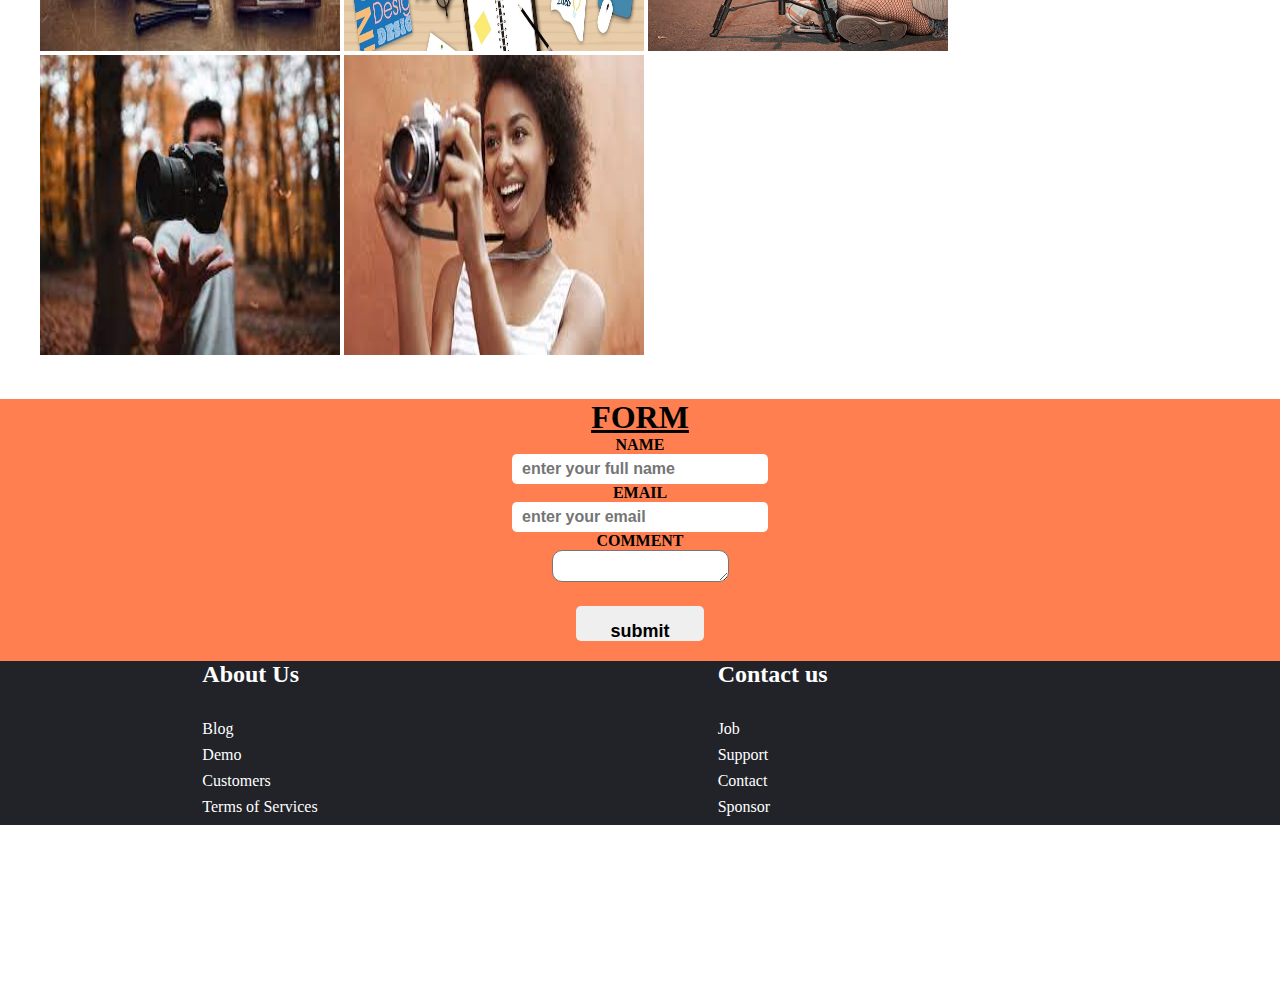
==== commit c4a6c077: "editing on form" ====
--- a/index.html
+++ b/index.html
@@ -120,7 +120,7 @@
 		<input type="email" name="email" placeholder="enter your email">
 		<p>COMMENT</p>
 		<textarea></textarea><br>
-		<input type="submit" name="send" value="submit">
+		<button type="submit" name="send">submit</button>
 	  </form>
 
 	</div>
--- a/styl.css
+++ b/styl.css
@@ -206,10 +206,22 @@
 	border: 0;
 	outline: none;
 	border-radius: 5px;
+	font-weight: bold;
 }
 .form-container textarea
 {
 	border-radius: 10px;
+}
+.form-container button
+{
+	font-size: 18px;
+	font-weight: bold;
+	margin: 20px 0;
+	padding: 15px 10px;
+	width: 10%;
+	height: 35px;
+	border-radius: 5px;
+	border: 0
 }
 
 .container-footer
